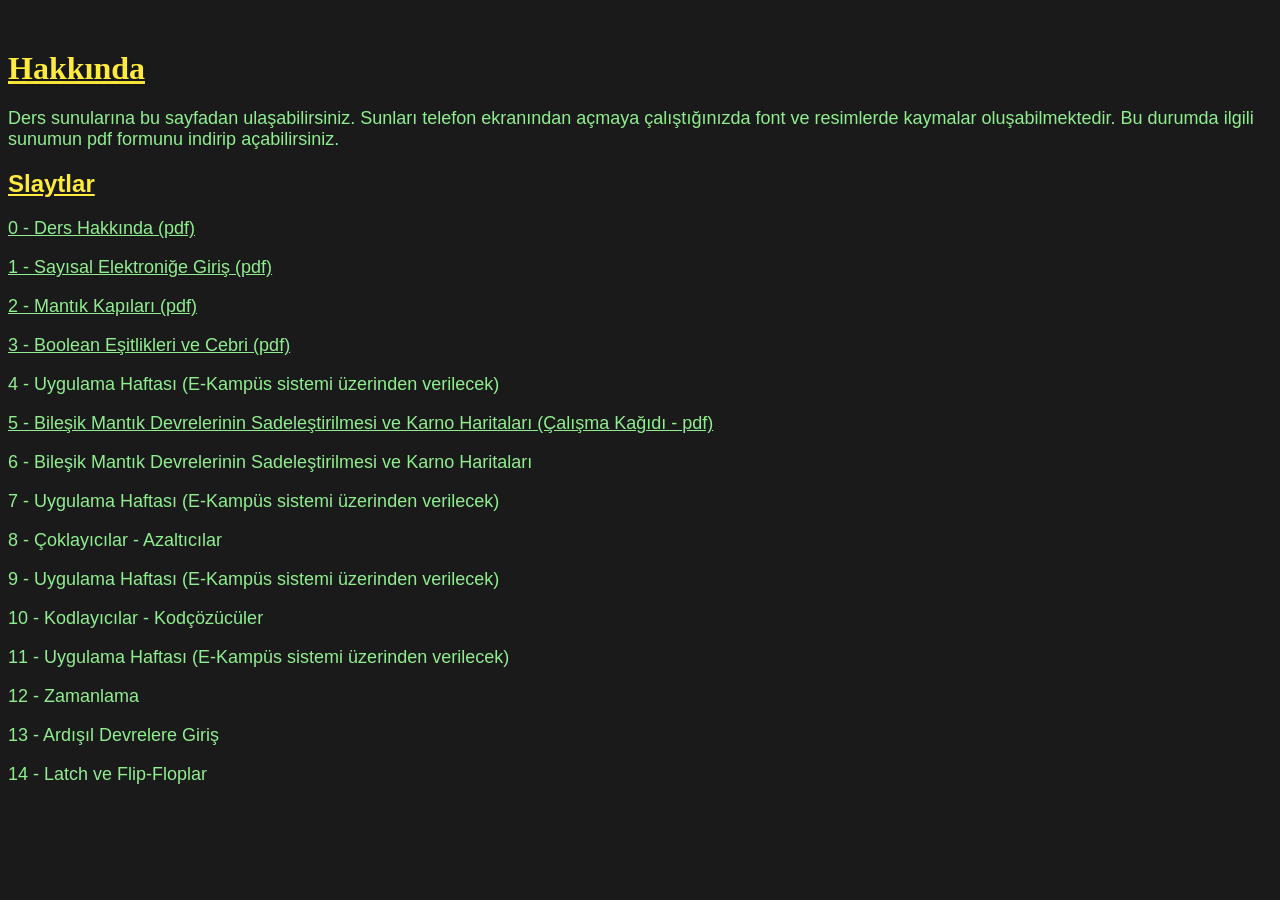
==== index.html @ 1bc837f7 "4 değişkenli bileşik mantık devrelerinin karno ile tasarımına yönelik uygulama eklendi." ====
<!DOCTYPE html>
<html lang="tr">
<head>
    <meta charset="UTF-8">
    <meta name="viewport" content="width=device-width, initial-scale=1.0">
    <link rel="stylesheet" href="styles.css">
    <title>Hakkında</title>
    <style>
        body {
            font-family: sans-serif;
            background-color: #1a1a1a; /* A light grey background */
            background-size: 20px 20px; /* Size of the repeatable pattern */
        }

        h1 {
            color: #FFEB3B; /* A dark grey text color */
            font-family: 'Georgia', serif; /* A classic font */
            text-shadow: 2px 2px 4px rgba(0, 0, 0, 0.2); /* A subtle text shadow */
            margin-top: 50px;
            text-decoration: underline;
        }

        h2 {
            color: #FFEB3B; /* A slightly lighter dark grey */
            font-family: 'Verdana', sans-serif; /* A clean, modern font */
            margin-top: 20px;
            text-decoration: underline;
        }

        p {
            font-family: 'Lucida Console', sans-serif;
            color: #90EE90; /* A dark grey text color */
            font-size: 18px;
        }

        a:link{
            color:#90EE90;
        }

        a:visited {
          color: #666; /* Ziyaret edilmiş bağlantılar daha soluk gri */
        }

        a:hover {
          color: #FFEB3B; /* Fare bağlantının üzerine geldiğinde sarı */
        }

        a:active {
          color: #FFEB3B; /* Tıklandığında turuncu */
        }
    </style>
</head>
<body>
    <h1>Hakkında</h1>
    <p>
        Ders sunularına bu sayfadan ulaşabilirsiniz. Sunları telefon ekranından açmaya çalıştığınızda font ve resimlerde kaymalar oluşabilmektedir. Bu durumda ilgili sunumun pdf formunu indirip açabilirsiniz.
    </p>

    <h2>Slaytlar</h2>
    <p>
        <a href="Slaytlar/slayt00.html">0 - Ders Hakkında</a><a href="Slaytlar/slayt00.pdf"> (pdf)</a>
    </p>
    
    <p>
        <a href="Slaytlar/slayt01.html">1 - Sayısal Elektroniğe Giriş</a><a href="Slaytlar/slayt01.pdf"> (pdf)</a>
    </p>

    <p>
        <a href="Slaytlar/slayt02.html">2 - Mantık Kapıları</a><a href="Slaytlar/slayt02.pdf"> (pdf)</a>
    </p>

    <p>
        <a href="Slaytlar/slayt03.html">3 - Boolean Eşitlikleri ve Cebri</a><a href="Slaytlar/slayt03.pdf"> (pdf)</a>     
    </p>

    <p>
        4 - Uygulama Haftası (E-Kampüs sistemi üzerinden verilecek)
    </p>

    <p>
        <a href="Slaytlar/sheet01.html">5 - Bileşik Mantık Devrelerinin Sadeleştirilmesi ve Karno Haritaları</a><a href="Slaytlar/sheet01.pdf"> (Çalışma Kağıdı - pdf)</a>
    </p>

    <p>
        6 - Bileşik Mantık Devrelerinin Sadeleştirilmesi ve Karno Haritaları
    </p>

    <p>
        7 - Uygulama Haftası (E-Kampüs sistemi üzerinden verilecek)
    </p>

    <p>
        8 - Çoklayıcılar - Azaltıcılar
    </p>

    <p>
        9 - Uygulama Haftası (E-Kampüs sistemi üzerinden verilecek)
    </p>

    <p>
        10 - Kodlayıcılar - Kodçözücüler
    </p>

    <p>
        11 - Uygulama Haftası (E-Kampüs sistemi üzerinden verilecek)
    </p>

    <p>
        12 - Zamanlama
    </p>

    <p>
        13 - Ardışıl Devrelere Giriş
    </p>

    <p>
        14 - Latch ve Flip-Floplar
    </p>

</body>
</html>
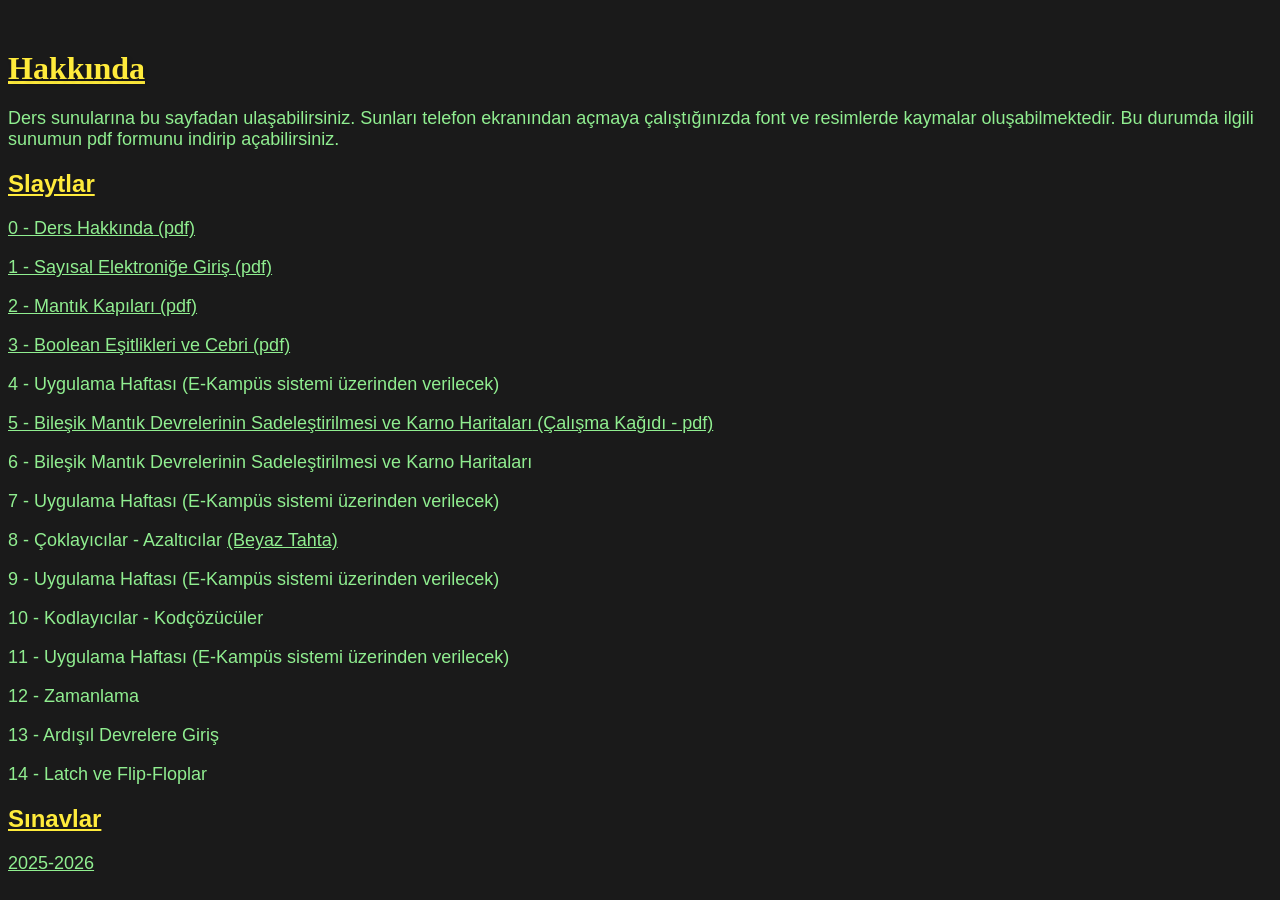
==== commit 400a71ea: "Kaynak Ekleme - 2025-2026 Vize soru çözümleri - Mux konu anlatımı sırasında önemli tahta görüntüleri" ====
--- a/index.html
+++ b/index.html
@@ -78,7 +78,7 @@
     </p>
 
     <p>
-        <a href="Slaytlar/sheet01.html">5 - Bileşik Mantık Devrelerinin Sadeleştirilmesi ve Karno Haritaları</a><a href="Slaytlar/sheet01.pdf"> (Çalışma Kağıdı - pdf)</a>
+        <a href="Slaytlar/combinational_circuit_with_dont_care.html">5 - Bileşik Mantık Devrelerinin Sadeleştirilmesi ve Karno Haritaları</a><a href="Slaytlar/sheet01.pdf"> (Çalışma Kağıdı - pdf)</a>
     </p>
 
     <p>
@@ -90,7 +90,7 @@
     </p>
 
     <p>
-        8 - Çoklayıcılar - Azaltıcılar
+        8 - Çoklayıcılar - Azaltıcılar <a href="Beyaz Tahta\Mux Konu Anlatımı.pdf">(Beyaz Tahta)</a>
     </p>
 
     <p>
@@ -117,5 +117,9 @@
         14 - Latch ve Flip-Floplar
     </p>
 
+    <h2>Sınavlar</h2>
+    <p>
+        <a href="Sınavlar\2025-2026">2025-2026 </a>
+    </p>
 </body>
 </html>
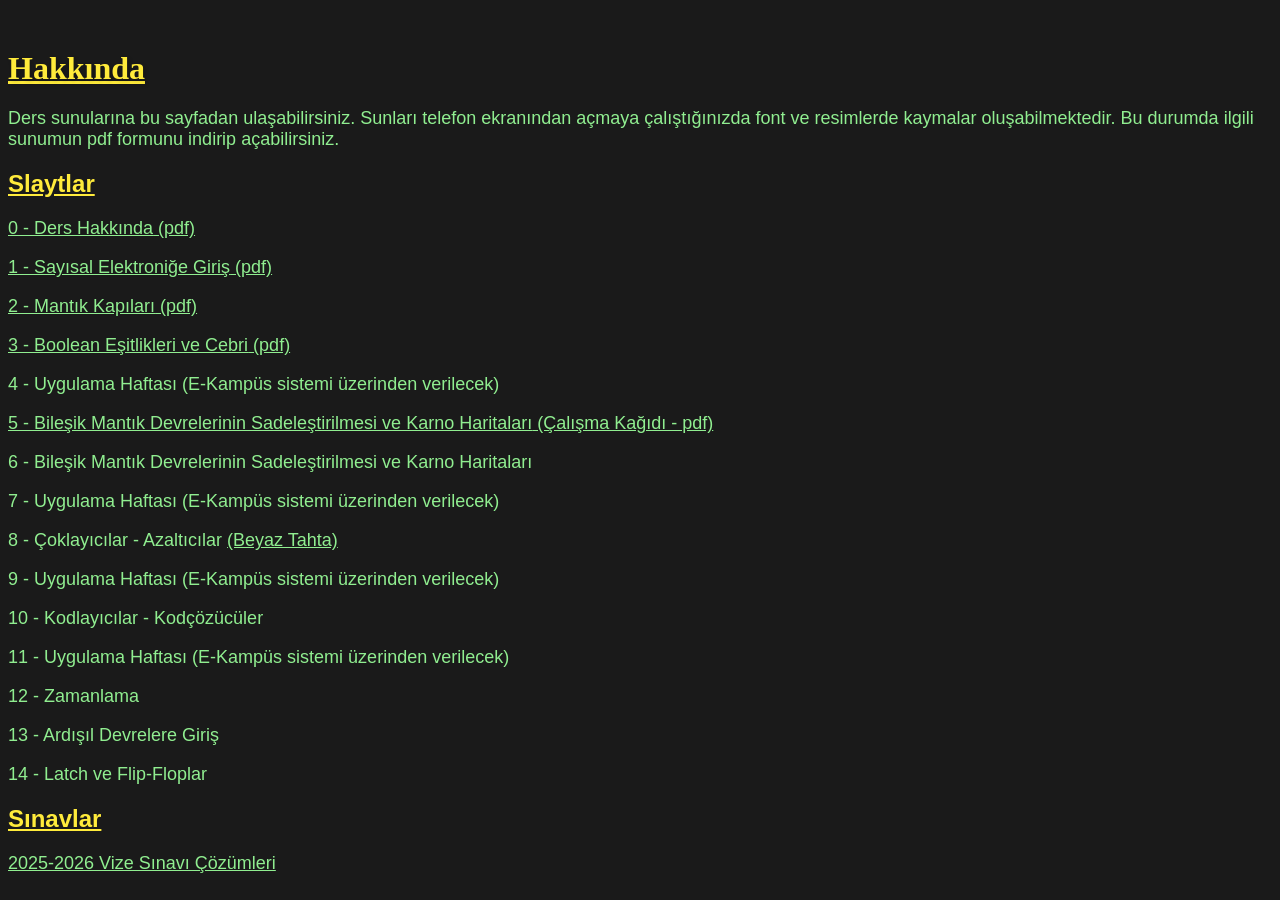
==== commit 08bb6619: "Düzeltme Vize sınav çözümleri bağlantı yenilendi." ====
--- a/index.html
+++ b/index.html
@@ -119,7 +119,7 @@
 
     <h2>Sınavlar</h2>
     <p>
-        <a href="Sınavlar\2025-2026">2025-2026 </a>
+        <a href="Sınavlar\2025-2026\2025-2026 Vize Soru Çözümleri.pdf">2025-2026 Vize Sınavı Çözümleri</a>
     </p>
 </body>
 </html>
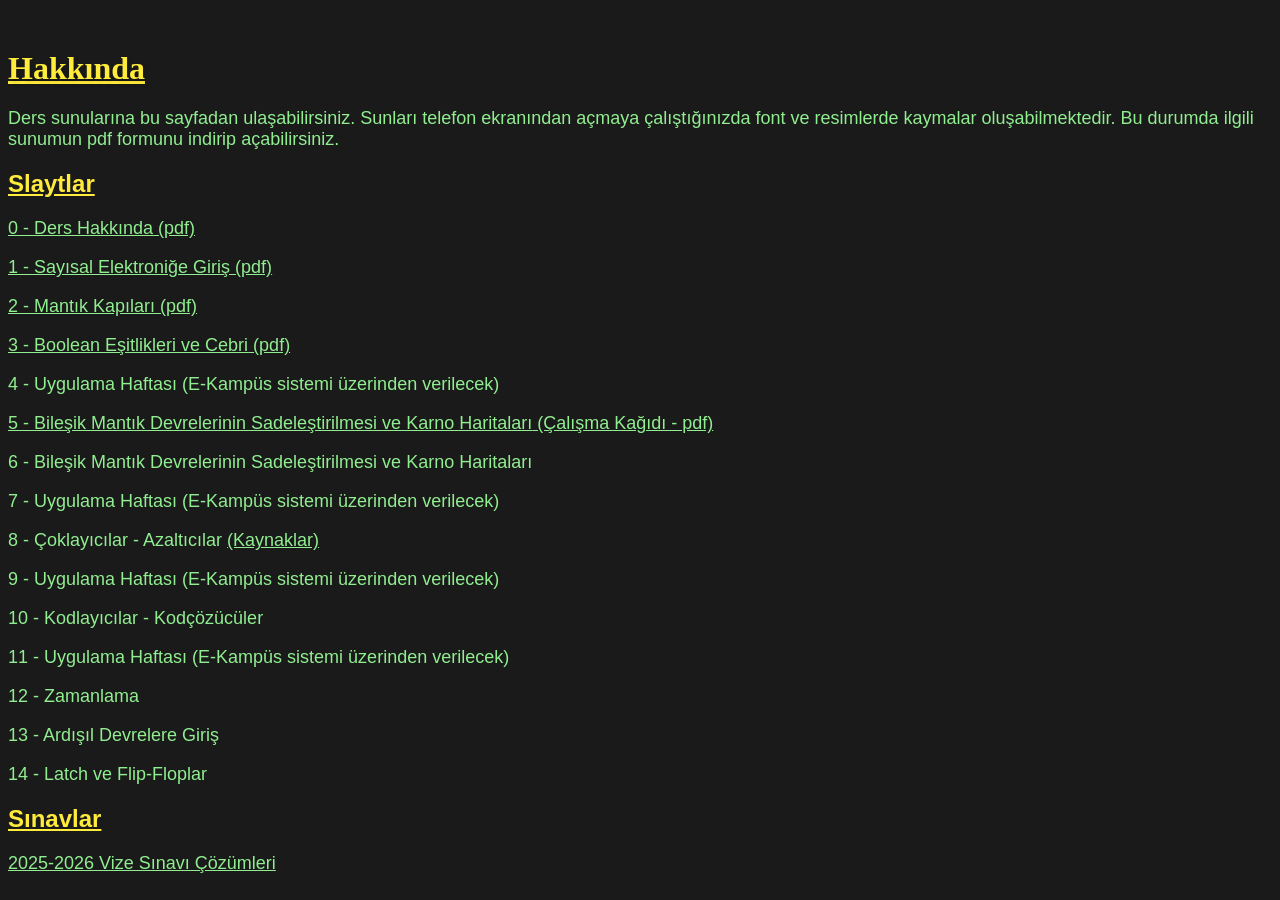
==== commit 7e553543: "Kodlayıcı dersi sonrası eklenen kaynaklar Dersin ilk kısmında mux ile bileşik mantık  devre tasarıml" ====
--- a/index.html
+++ b/index.html
@@ -5,50 +5,6 @@
     <meta name="viewport" content="width=device-width, initial-scale=1.0">
     <link rel="stylesheet" href="styles.css">
     <title>Hakkında</title>
-    <style>
-        body {
-            font-family: sans-serif;
-            background-color: #1a1a1a; /* A light grey background */
-            background-size: 20px 20px; /* Size of the repeatable pattern */
-        }
-
-        h1 {
-            color: #FFEB3B; /* A dark grey text color */
-            font-family: 'Georgia', serif; /* A classic font */
-            text-shadow: 2px 2px 4px rgba(0, 0, 0, 0.2); /* A subtle text shadow */
-            margin-top: 50px;
-            text-decoration: underline;
-        }
-
-        h2 {
-            color: #FFEB3B; /* A slightly lighter dark grey */
-            font-family: 'Verdana', sans-serif; /* A clean, modern font */
-            margin-top: 20px;
-            text-decoration: underline;
-        }
-
-        p {
-            font-family: 'Lucida Console', sans-serif;
-            color: #90EE90; /* A dark grey text color */
-            font-size: 18px;
-        }
-
-        a:link{
-            color:#90EE90;
-        }
-
-        a:visited {
-          color: #666; /* Ziyaret edilmiş bağlantılar daha soluk gri */
-        }
-
-        a:hover {
-          color: #FFEB3B; /* Fare bağlantının üzerine geldiğinde sarı */
-        }
-
-        a:active {
-          color: #FFEB3B; /* Tıklandığında turuncu */
-        }
-    </style>
 </head>
 <body>
     <h1>Hakkında</h1>
@@ -90,7 +46,7 @@
     </p>
 
     <p>
-        8 - Çoklayıcılar - Azaltıcılar <a href="Beyaz Tahta\Mux Konu Anlatımı.pdf">(Beyaz Tahta)</a>
+        8 - Çoklayıcılar - Azaltıcılar <a href="Beyaz Tahta\Kaynaklar.html">(Kaynaklar)</a>
     </p>
 
     <p>
--- a/styles.css
+++ b/styles.css
@@ -0,0 +1,42 @@
+body {
+    font-family: sans-serif;
+    background-color: #1a1a1a; /* Koyu gri arka plan */
+    background-size: 20px 20px;
+}
+
+h1 {
+    color: #FFEB3B; /* Sarı renk */
+    font-family: 'Georgia', serif;
+    text-shadow: 2px 2px 4px rgba(0, 0, 0, 0.2);
+    margin-top: 50px;
+    text-decoration: underline;
+}
+
+h2 {
+    color: #FFEB3B; /* Sarı renk */
+    font-family: 'Verdana', sans-serif;
+    margin-top: 20px;
+    text-decoration: underline;
+}
+
+p {
+    font-family: 'Lucida Console', sans-serif;
+    color: #90EE90; /* Açık yeşil renk */
+    font-size: 18px;
+}
+
+a:link {
+    color: #90EE90;
+}
+
+a:visited {
+    color: #666; /* Ziyaret edilmiş bağlantılar */
+}
+
+a:hover {
+    color: #FFEB3B; /* Fare bağlantının üzerine geldiğinde sarı */
+}
+
+a:active {
+    color: #FFEB3B; /* Tıklandığında sarı */
+}
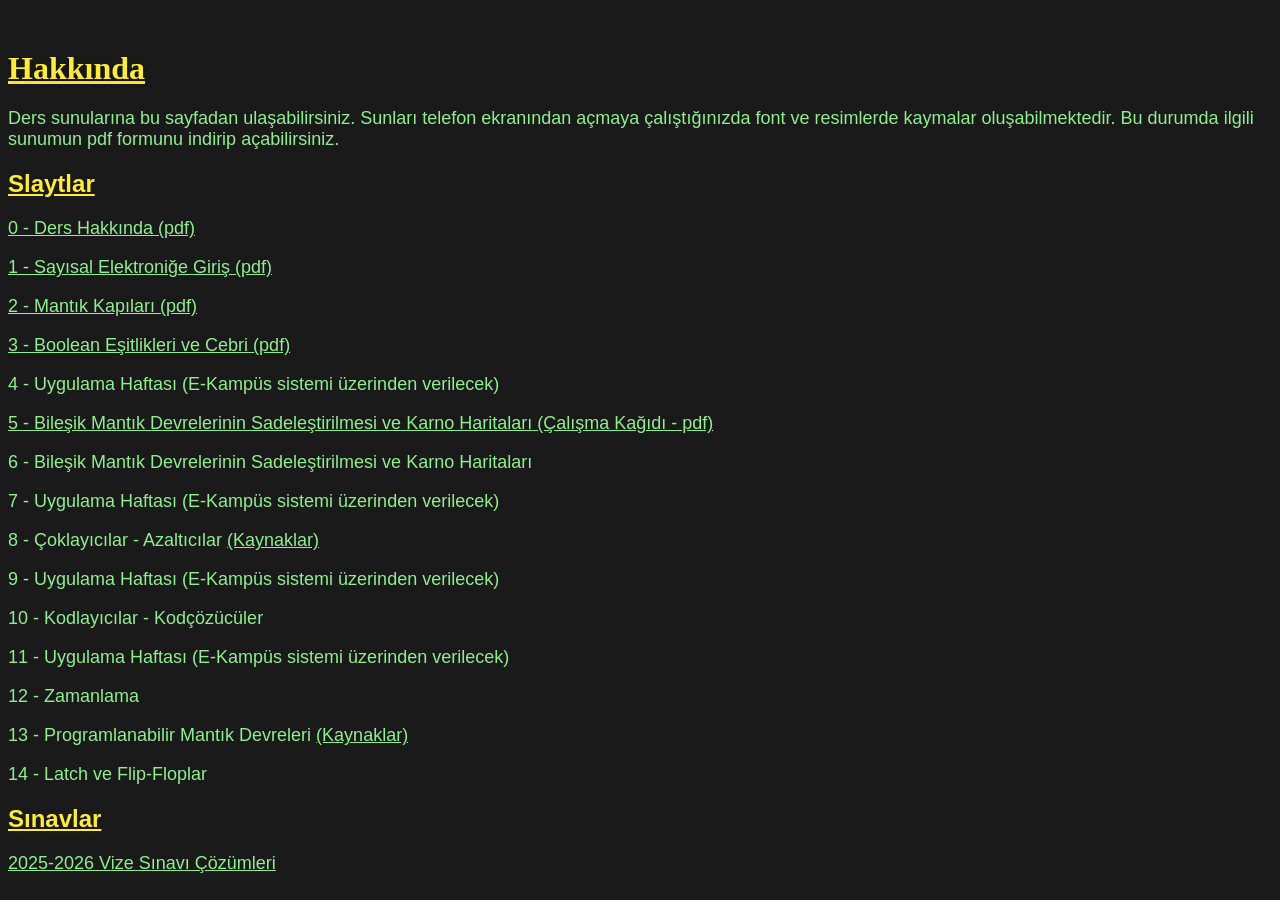
==== commit 0b77ae47: "PLD Slayt Eklendi" ====
--- a/index.html
+++ b/index.html
@@ -66,7 +66,7 @@
     </p>
 
     <p>
-        13 - Ardışıl Devrelere Giriş
+        13 - Programlanabilir Mantık Devreleri <a href="Slaytlar/slayt10.pdf">(Kaynaklar)</a>
     </p>
 
     <p>
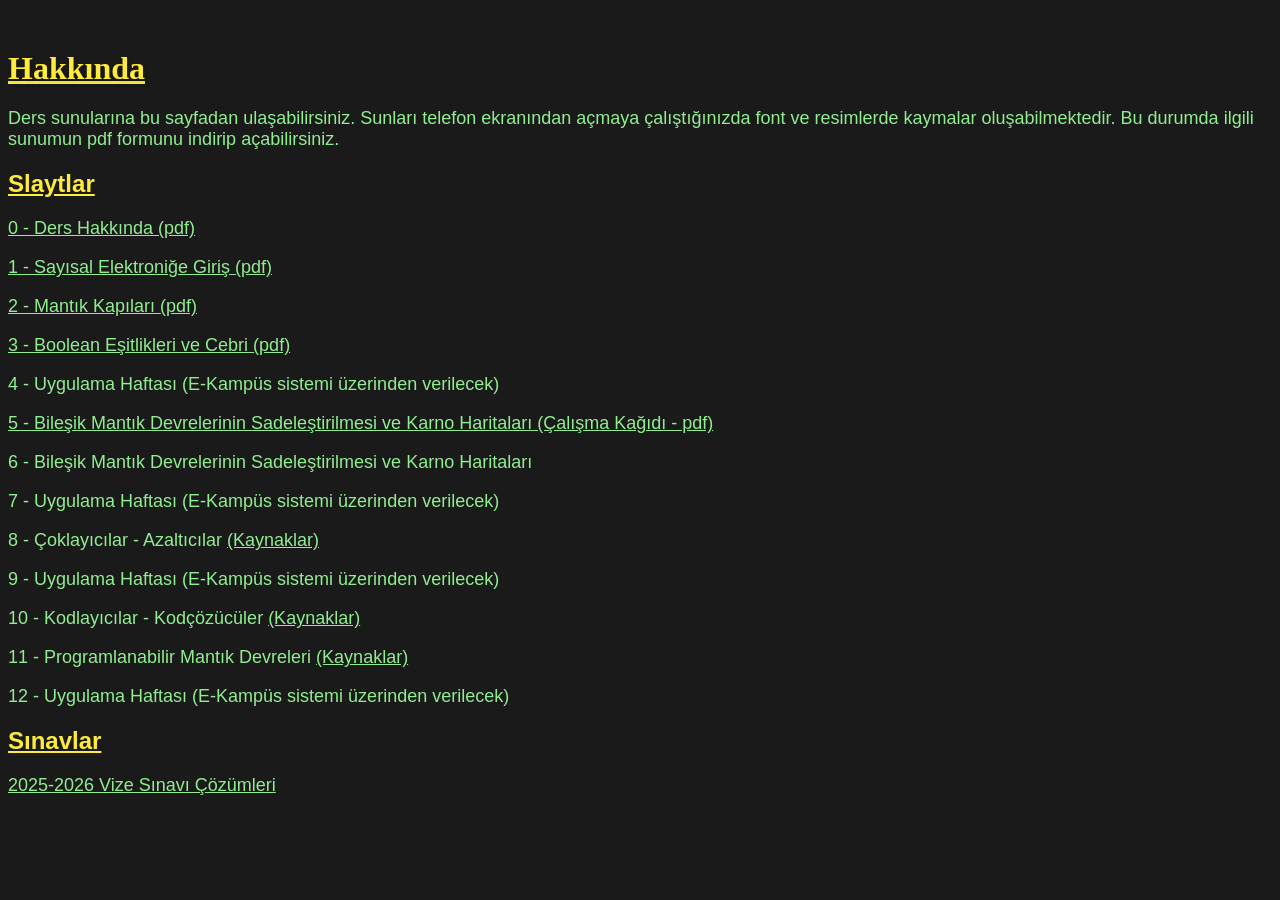
==== commit f0cbec30: "Güncelleme - Bahar dönemine aktarılan zamanlama ve Flip-Flop konuları kaldırıldı. - 3. uygulama son " ====
--- a/index.html
+++ b/index.html
@@ -54,23 +54,15 @@
     </p>
 
     <p>
-        10 - Kodlayıcılar - Kodçözücüler
+        10 - Kodlayıcılar - Kodçözücüler <a href="Beyaz Tahta\Kaynaklar.html">(Kaynaklar)</a>
     </p>
 
     <p>
-        11 - Uygulama Haftası (E-Kampüs sistemi üzerinden verilecek)
+        11 - Programlanabilir Mantık Devreleri <a href="Slaytlar/slayt10.pdf">(Kaynaklar)</a>
     </p>
 
     <p>
-        12 - Zamanlama
-    </p>
-
-    <p>
-        13 - Programlanabilir Mantık Devreleri <a href="Slaytlar/slayt10.pdf">(Kaynaklar)</a>
-    </p>
-
-    <p>
-        14 - Latch ve Flip-Floplar
+        12 - Uygulama Haftası (E-Kampüs sistemi üzerinden verilecek)
     </p>
 
     <h2>Sınavlar</h2>
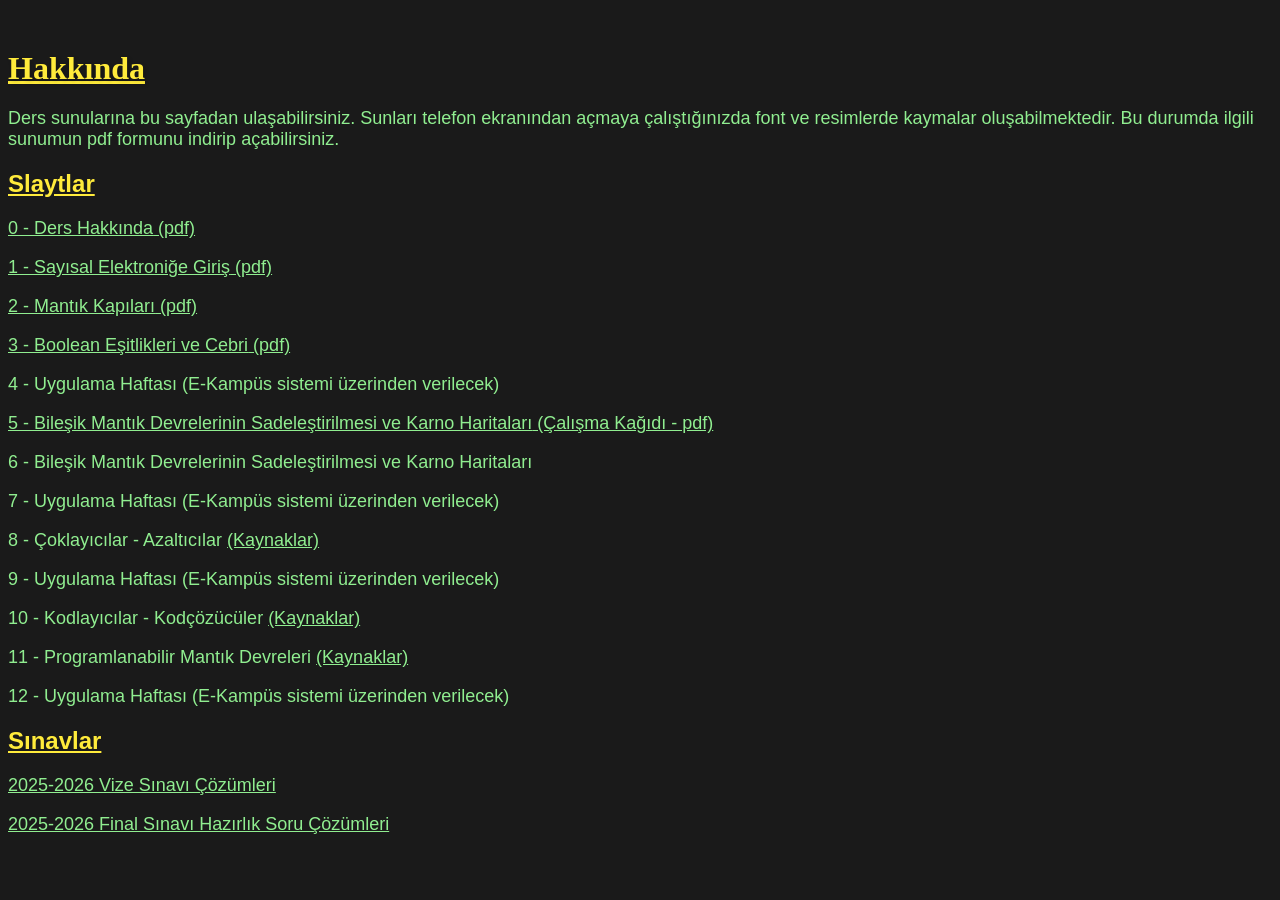
==== commit 2a29a296: "Final Sınavına Hazırlık Final sınavına yönelik yapılan soru çözümleri eklendi." ====
--- a/index.html
+++ b/index.html
@@ -69,5 +69,8 @@
     <p>
         <a href="Sınavlar\2025-2026\2025-2026 Vize Soru Çözümleri.pdf">2025-2026 Vize Sınavı Çözümleri</a>
     </p>
+    <p>
+        <a href="Sınavlar\2025-2026\2025-2026 Final hazırlık soru çözümü.pdf">2025-2026 Final Sınavı Hazırlık Soru Çözümleri</a>
+    </p>
 </body>
 </html>
